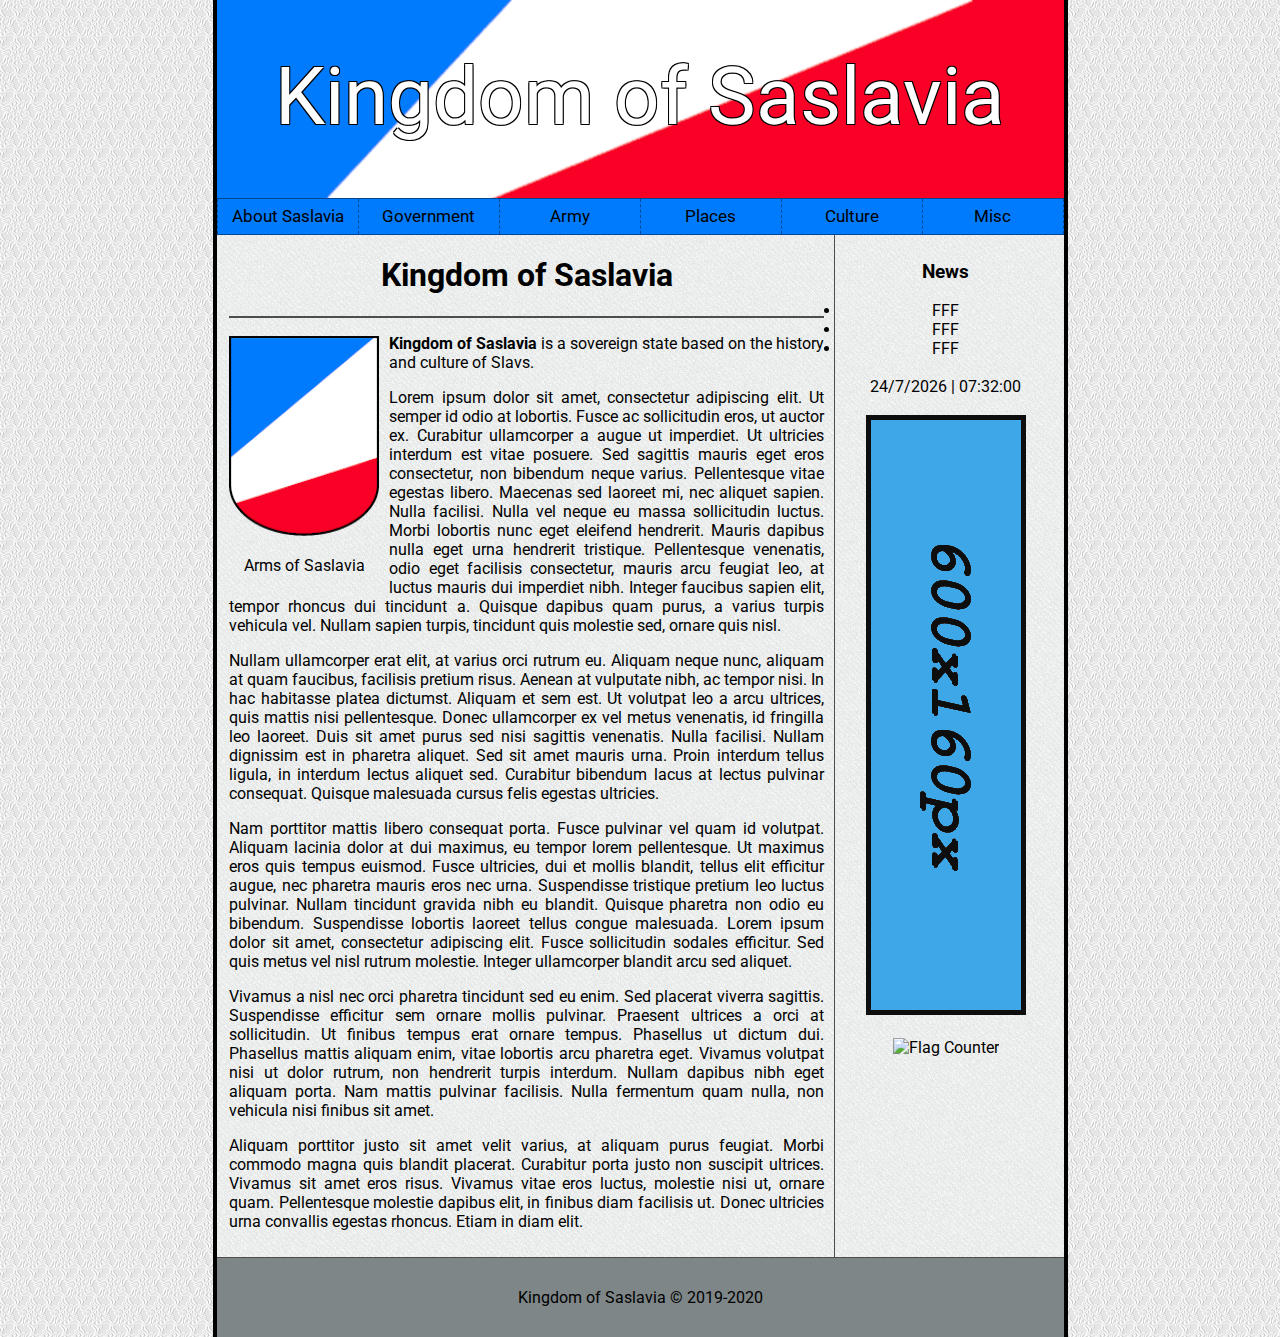
==== WWW/index.html @ d409310f "A" ====
<!DOCTYPE HTML>
<html lang="en">
<head>
	<meta charset="utf-8" />
	<meta http-equiv="X-UA-Compatible" content="IE=edge,chrome=1" />	
	<title>Kingdom of Saslavia</title>
	<meta name="description" content="Kingdom of Saslavia" />
	<meta name="keywords" content="kingdom, of, saslavia" />
	<link href="style.css" rel="stylesheet" type="text/css" />
	<link href="https://fonts.googleapis.com/css?family=Roboto&display=swap" rel="stylesheet">
	<link rel="icon" type="image/png" href="img/icon.png" />
	<script src="https://ajax.googleapis.com/ajax/libs/jquery/3.4.1/jquery.min.js"></script>
	<script type="text/javascript" src="timer.js"></script>
	<script src="jquery.scrollTo.min.js"></script>
	<script>
		jQuery(function($)
		{
			//zresetuj scrolla
			$.scrollTo(0);			
			$('#link1').click(function() {$.scrollTo($('.footer'), 500);});
			$('.scrollup').click(function() {$.scrollTo($('body'), 1000);});
		}		
		);
		//pokaż podczas przewijania
		$(window).scroll(function()
		{
			if($(this).scrollTop()>300) $('.scrollup').fadeIn();
			else$('.scrollup').fadeOut();
		}
		);
	</script>	
</head>
<body onload="date();">
	<!--<a href="#" class="scrollup"></a>-->
	<div class="main">
		<div class="top">
			<div class="logo">
				<a href="index.html" style="color:white; text-decoration:none;">Kingdom of Saslavia</a>
			</div>
			<div class="nav">
				<ol>
					<li>About Saslavia
						<ul>
							<li><a href="about.html">About Kingdom</a></li>
							<li><a href="king.html">King</a></li>
							<li><a href="history.html">History</a></li>
							<li><a href="photos.html">Photos</a></li>
							<li><a href="symbols.html">National Symbols</a></li>
							<li><a href="faq.html">FAQ</a></li>
							<li><a href="contact.html">Contact</a></li>
						</ul>
					</li>
					<li>Government
						<ul>
							<li><a href="government.html">Government</a></li>
							<li><a href="ministries.html">Ministries</a></li>
							<li><a href="law.html">Law</a></li>
							<li><a href="speeches.html">Speeches</a></li>
							<li><a href="diplomacy.html">Diplomacy</a></li>
							<li><a href="citizenship.html">Citizenship</a></li>
						</ul>
					</li>
					<li>Army
						<ul>
							<li><a href="army.html">Army</a></li>
							<li><a href="mofwar.html">Ministry of War</a></li>
							<li><a href="navy.html">Navy</a></li>
						</ul>
					</li>
					<li>Places
						<ul>
							<li><a href="map.html">Map</a></li>
						</ul>
					</li>
					<li>Culture
						<ul>
							<li><a href="holidays.html">Holidays</a></li>
							<li><a href="heroes.html">Heroes</a></li>
							<li><a href="media.html">Media</a></li>
							<li><a href="awards.html">Awards</a></li>
							<li><a href="calendar.html">Calendar</a></li>
						</ul>
					</li>
					<li>Misc
						<ul>
							<li><a href="News.html">News</a></li>
							<li><a href="shop.html">Shop</a></li>
						</ul>
					</li>
				</ol>
			</div>
		</div>
		<div class="content">
			<div class="left">
				<div class="title">
					<h1 style="text-align:center;"><a id="link1" href="#">Kingdom of Saslavia</a></h1>
					<hr noshade>
				</div>
				<div class="herb"><a href="img/herb.png"><img title="Arms" src="img/herb.png"></a><p>Arms of Saslavia </p></div>
				
				<p><b>Kingdom of Saslavia</b> is a sovereign state based on the history and culture of Slavs. <br><p>

				<p>Lorem ipsum dolor sit amet, consectetur adipiscing elit. Ut semper id odio at lobortis. Fusce ac sollicitudin eros, ut auctor ex. Curabitur ullamcorper a augue ut imperdiet. Ut ultricies interdum est vitae posuere. Sed sagittis mauris eget eros consectetur, non bibendum neque varius. Pellentesque vitae egestas libero. Maecenas sed laoreet mi, nec aliquet sapien. Nulla facilisi. Nulla vel neque eu massa sollicitudin luctus. Morbi lobortis nunc eget eleifend hendrerit. Mauris dapibus nulla eget urna hendrerit tristique. Pellentesque venenatis, odio eget facilisis consectetur, mauris arcu feugiat leo, at luctus mauris dui imperdiet nibh. Integer faucibus sapien elit, tempor rhoncus dui tincidunt a. Quisque dapibus quam purus, a varius turpis vehicula vel. Nullam sapien turpis, tincidunt quis molestie sed, ornare quis nisl.</p>

				<p>Nullam ullamcorper erat elit, at varius orci rutrum eu. Aliquam neque nunc, aliquam at quam faucibus, facilisis pretium risus. Aenean at vulputate nibh, ac tempor nisi. In hac habitasse platea dictumst. Aliquam et sem est. Ut volutpat leo a arcu ultrices, quis mattis nisi pellentesque. Donec ullamcorper ex vel metus venenatis, id fringilla leo laoreet. Duis sit amet purus sed nisi sagittis venenatis. Nulla facilisi. Nullam dignissim est in pharetra aliquet. Sed sit amet mauris urna. Proin interdum tellus ligula, in interdum lectus aliquet sed. Curabitur bibendum lacus at lectus pulvinar consequat. Quisque malesuada cursus felis egestas ultricies.</p>

				<p>Nam porttitor mattis libero consequat porta. Fusce pulvinar vel quam id volutpat. Aliquam lacinia dolor at dui maximus, eu tempor lorem pellentesque. Ut maximus eros quis tempus euismod. Fusce ultricies, dui et mollis blandit, tellus elit efficitur augue, nec pharetra mauris eros nec urna. Suspendisse tristique pretium leo luctus pulvinar. Nullam tincidunt gravida nibh eu blandit. Quisque pharetra non odio eu bibendum. Suspendisse lobortis laoreet tellus congue malesuada. Lorem ipsum dolor sit amet, consectetur adipiscing elit. Fusce sollicitudin sodales efficitur. Sed quis metus vel nisl rutrum molestie. Integer ullamcorper blandit arcu sed aliquet.</p>

				<p>Vivamus a nisl nec orci pharetra tincidunt sed eu enim. Sed placerat viverra sagittis. Suspendisse efficitur sem ornare mollis pulvinar. Praesent ultrices a orci at sollicitudin. Ut finibus tempus erat ornare tempus. Phasellus ut dictum dui. Phasellus mattis aliquam enim, vitae lobortis arcu pharetra eget. Vivamus volutpat nisi ut dolor rutrum, non hendrerit turpis interdum. Nullam dapibus nibh eget aliquam porta. Nam mattis pulvinar facilisis. Nulla fermentum quam nulla, non vehicula nisi finibus sit amet.</p>
						
				<p>Aliquam porttitor justo sit amet velit varius, at aliquam purus feugiat. Morbi commodo magna quis blandit placerat. Curabitur porta justo non suscipit ultrices. Vivamus sit amet eros risus. Vivamus vitae eros luctus, molestie nisi ut, ornare quam. Pellentesque molestie dapibus elit, in finibus diam facilisis ut. Donec ultricies urna convallis egestas rhoncus. Etiam in diam elit.</p>
			</div>
			<div class="right">
				<h3><a href="news.html">News</a></h3>
				<li>FFF</li>
				<li>FFF</li>
				<li>FFF</li><br/>
				<div id="zegar"></div><br/>
				<img src="img/ad.png" />
				<br/><br/><a href="https://info.flagcounter.com/86xF"><img src="https://s04.flagcounter.com/count2/86xF/bg_DBDBDB/txt_2E2E2E/border_A8A8A8/columns_2/maxflags_8/viewers_0/labels_0/pageviews_1/flags_0/percent_0/" alt="Flag Counter" border="0"></a><br/><br/>
			</div>
			<div style="clear:both;"></div>
		</div>
		<div class="footer">
			Kingdom of Saslavia &copy; 2019-2020
		</div>
	</div>
</body>
</html>
---- WWW/style.css ----
body
{
	margin:0 !important;
	/* Background pattern from Toptal Subtle Patterns */
	background-image: url('img/tlo.png');
	font-family: 'Roboto', sans-serif;
	font-size:16px;
	/*background-image: linear-gradient(#017bfd, #017bfd, #017bfd, #fcfcfc, #fcfcfc, #fcfcfc, #f90126, #f90126, #f90126);*/
}
.main
{
	min-height:1080px;
	width:847px;
	background-color:#D4E0E6;
	/* Background pattern from Toptal Subtle Patterns */
	background-image: url('img/tlo1.png');
	margin-left:auto;
	margin-right:auto;
	border-left:4px solid black;
	border-right:4px solid black;
}
.top
{

	background-color:#000000;
	margin-left:auto;
	margin-right:auto;
}
.logo
{
	width:100%;
	background-color:#9f9f9f;
	background-image: url('img/logo.png');
	text-align:center;
	font-size:80px;
	padding:50px 0px 54px 0px;
	text-shadow: 1px 1px 0 black, -1px 1px 0 black, -1px -1px 0 black, 1px -1px 0 black;
}
.nav
{
	width:847px;
	height:35px;
	background-color:#017BFD;
	text-align:center;
	border-top: 1px solid #004793;
	border-bottom: 1px solid #004793;
}
.herb
{
	text-align:center;
	float:left;
	padding-right:10px;
	padding-top:10px;
}
.content
{
	width:97%;
	margin-left:auto;
	margin-right:auto;
	text-align:justify;
}
.title
{
	
}
.img
{
	width:150px;
	min-height:220px;
	padding: 0 10px;
	float:left;
	text-align:center;
}
.text
{
	width:410px;
	height:220px;
	padding: 0 10px;
	float:left;
}
.left
{
	width:595px;
	min-height:1000px;
	padding-right:10px;
	float:left;
	padding-bottom:10px;
	border-right:1px solid #4D4D4D;
}
.right
{
	width:210px;
	min-height:1000px;
	float:right;	
	padding-left:5px;
	margin-top:7px;
	text-align:center;
}
.footer
{
	text-align:center;
	border-top:1px solid #4D4D4D;
	padding:30px 0px 30px 0px;
	background-color:#7E8687;
}
a:link
{
	color:black;
	text-decoration:none;
}
a:visited
{
	color:black;
	text-decoration:none;
}
a:hover
{
	color:black;
	text-decoration:none;
}
a:active
{
	color:black;
	text-decoration:none;
}
h4
{
	font-size:15px;
}
hr
{
	border:0.5px solid #4D4D4D;
}
ol
{
	padding:0;
	margin:0;
	list-style-type:none;
	font-size:17px;
	height:35px;
	line-height:200%;
	display:inline-block;
}
ol a
{
	color:#000000;
	text-decoration:none;
	display:block;
}
ol > li
{
	float:left;
	width:140px;
	height:35px;
	border-right: 1px dashed #004793;
}
ol > li:first-child
{
	border-left: 1px dashed #004793;
}
ol > li:hover
{
	background-color:#34AEFF;
}
ol > li:hover > a
{
	color:#004793;
}
ol > li > ul
{
	list-style-type:none;
	padding:0;
	margin:0;
	height:35px;
	font-size:14px;
	display:none;
}
ol > li:hover > ul
{
	display:block;
}
ol > li > ul > li
{
	background-color:#34AEFF;
	position:relative;
	z-index:100;
	border-top: 1px dashed #004793;
}
ol > li > ul > li:hover
{
	background-color:#017BFD;
}
ol > li > ul > li:hover > a
{
	color:#002571;
}
.scrollup
{
	width:64px;
	height:64px;
	text-decoration:none;
	background: url('img/up.png') no-repeat 0px 0px;
	position:fixed;
	right:50px;
	bottom:50px;
	display:none;
}
table, th, td {
	border: 1px solid black;
	border-collapse: collapse;
}
td
{
	width:295px;
}
.tabela
{
	text-align:center;
}
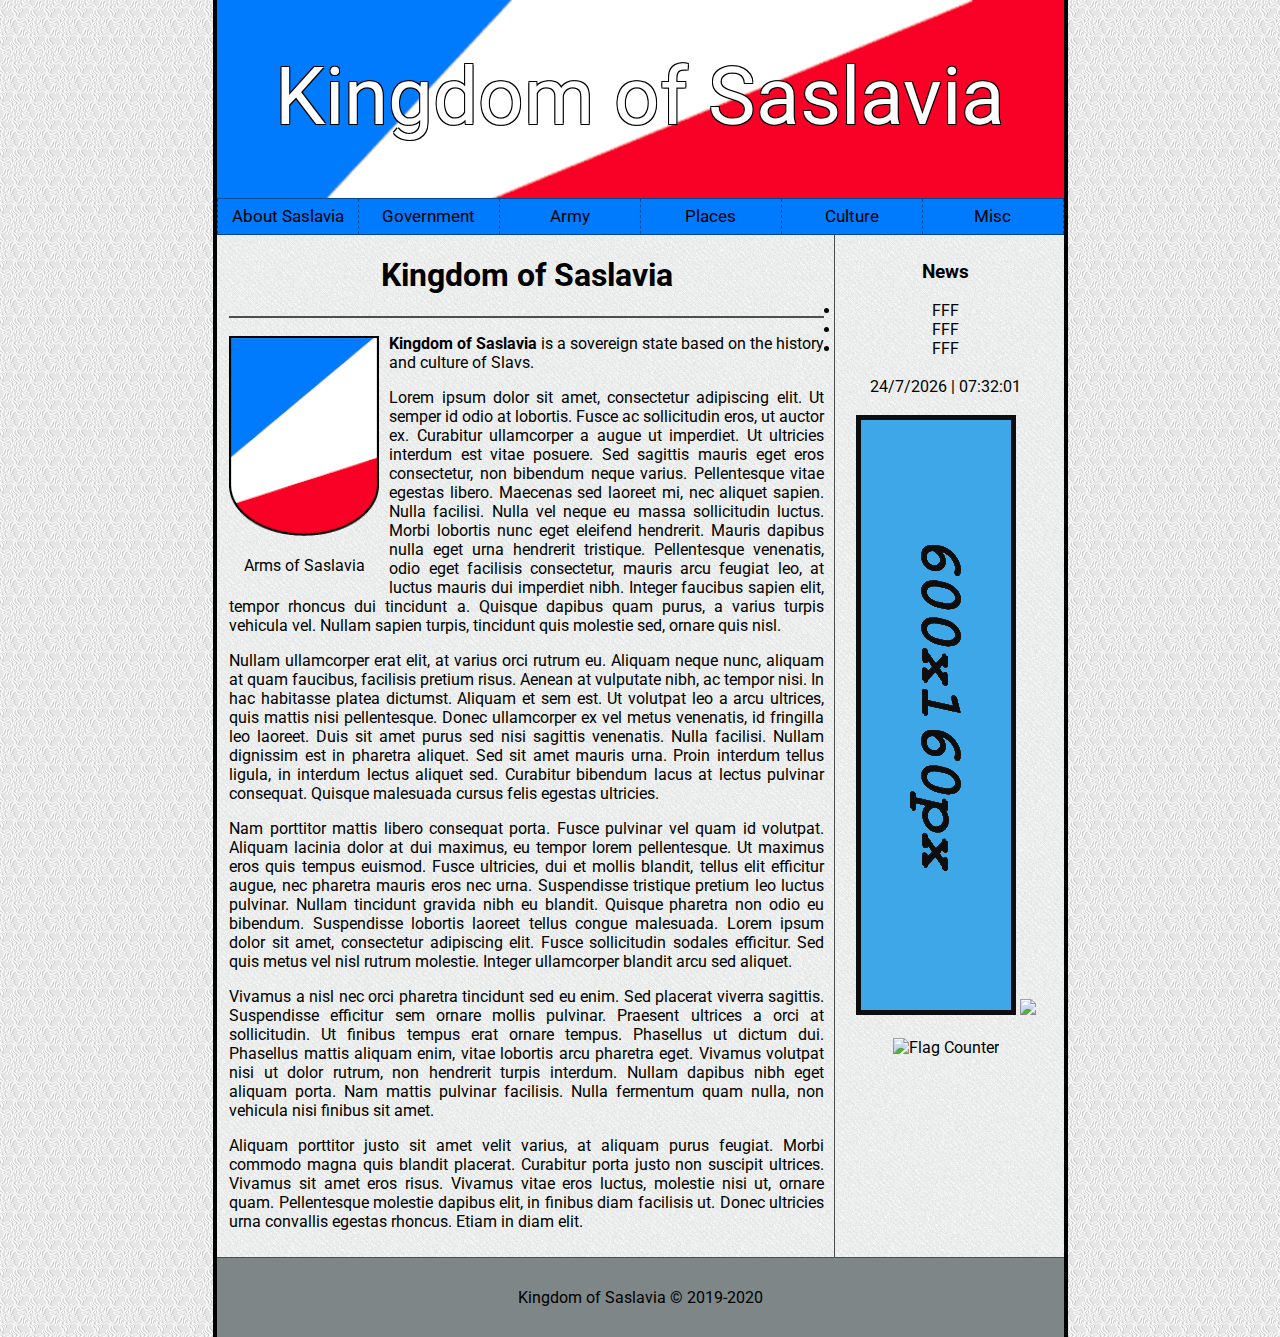
==== commit d74c631f: "Update index.html" ====
--- a/WWW/index.html
+++ b/WWW/index.html
@@ -117,6 +117,7 @@
 				<li>FFF</li><br/>
 				<div id="zegar"></div><br/>
 				<img src="img/ad.png" />
+				<img src="img/a.png" />
 				<br/><br/><a href="https://info.flagcounter.com/86xF"><img src="https://s04.flagcounter.com/count2/86xF/bg_DBDBDB/txt_2E2E2E/border_A8A8A8/columns_2/maxflags_8/viewers_0/labels_0/pageviews_1/flags_0/percent_0/" alt="Flag Counter" border="0"></a><br/><br/>
 			</div>
 			<div style="clear:both;"></div>
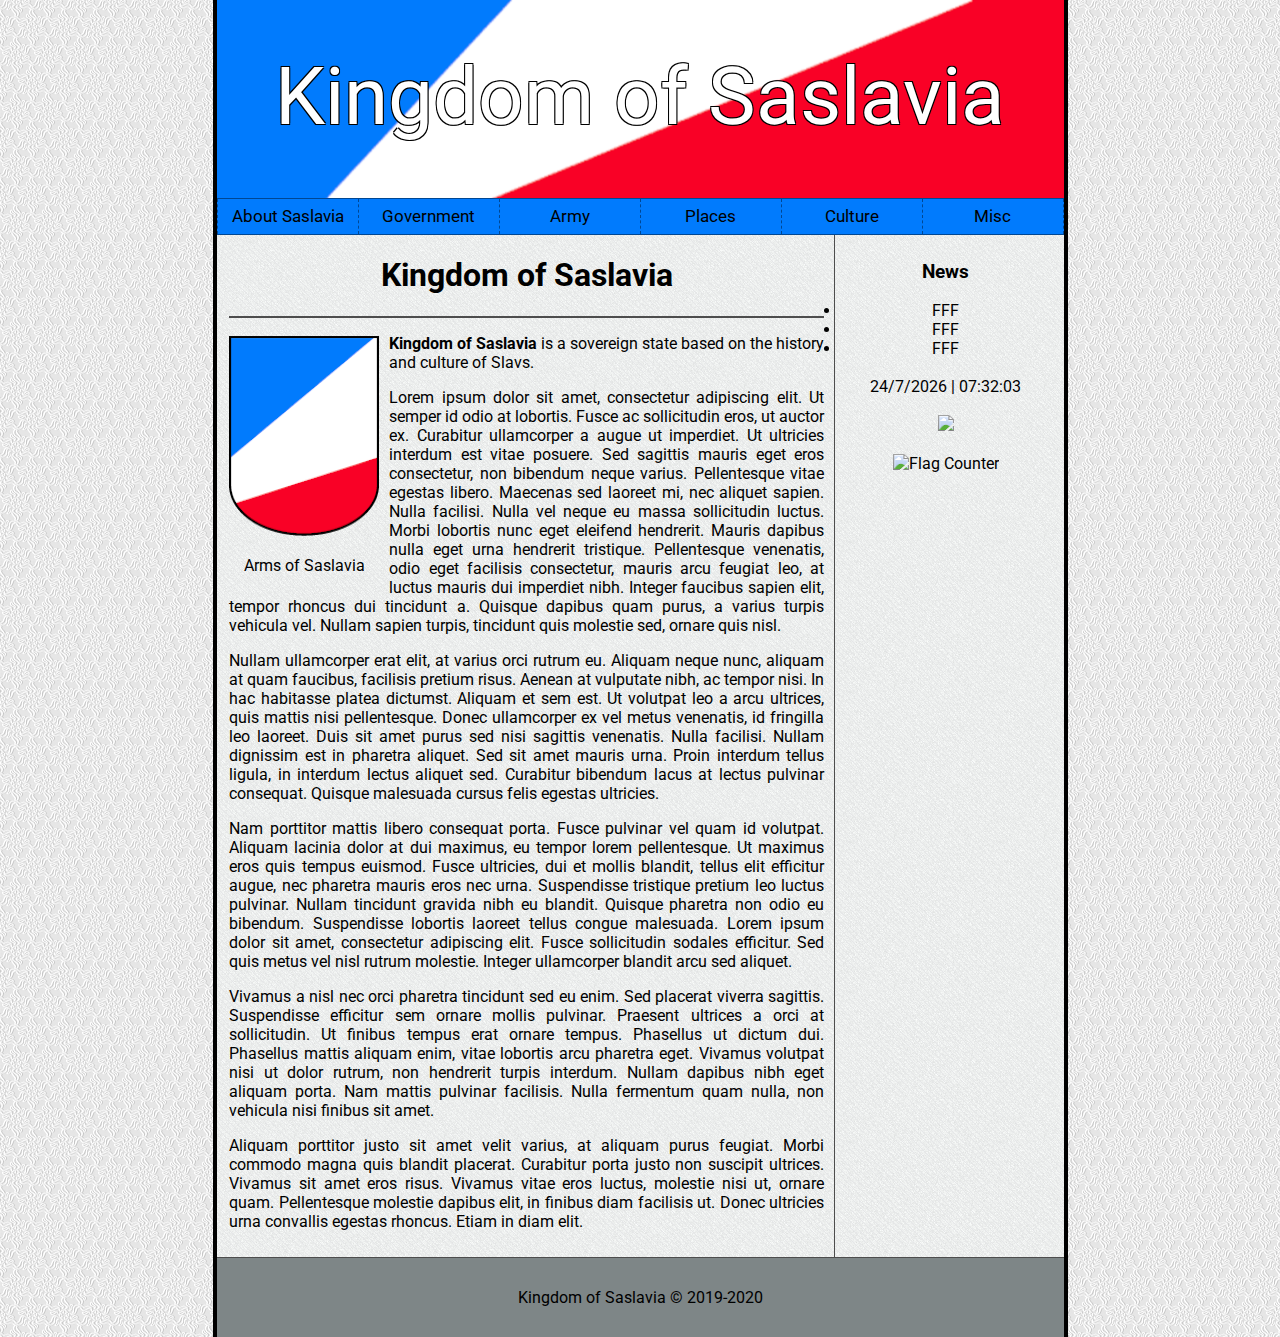
==== commit d0b097eb: "Update index.html" ====
--- a/WWW/index.html
+++ b/WWW/index.html
@@ -116,7 +116,6 @@
 				<li>FFF</li>
 				<li>FFF</li><br/>
 				<div id="zegar"></div><br/>
-				<img src="img/ad.png" />
 				<img src="img/a.png" />
 				<br/><br/><a href="https://info.flagcounter.com/86xF"><img src="https://s04.flagcounter.com/count2/86xF/bg_DBDBDB/txt_2E2E2E/border_A8A8A8/columns_2/maxflags_8/viewers_0/labels_0/pageviews_1/flags_0/percent_0/" alt="Flag Counter" border="0"></a><br/><br/>
 			</div>
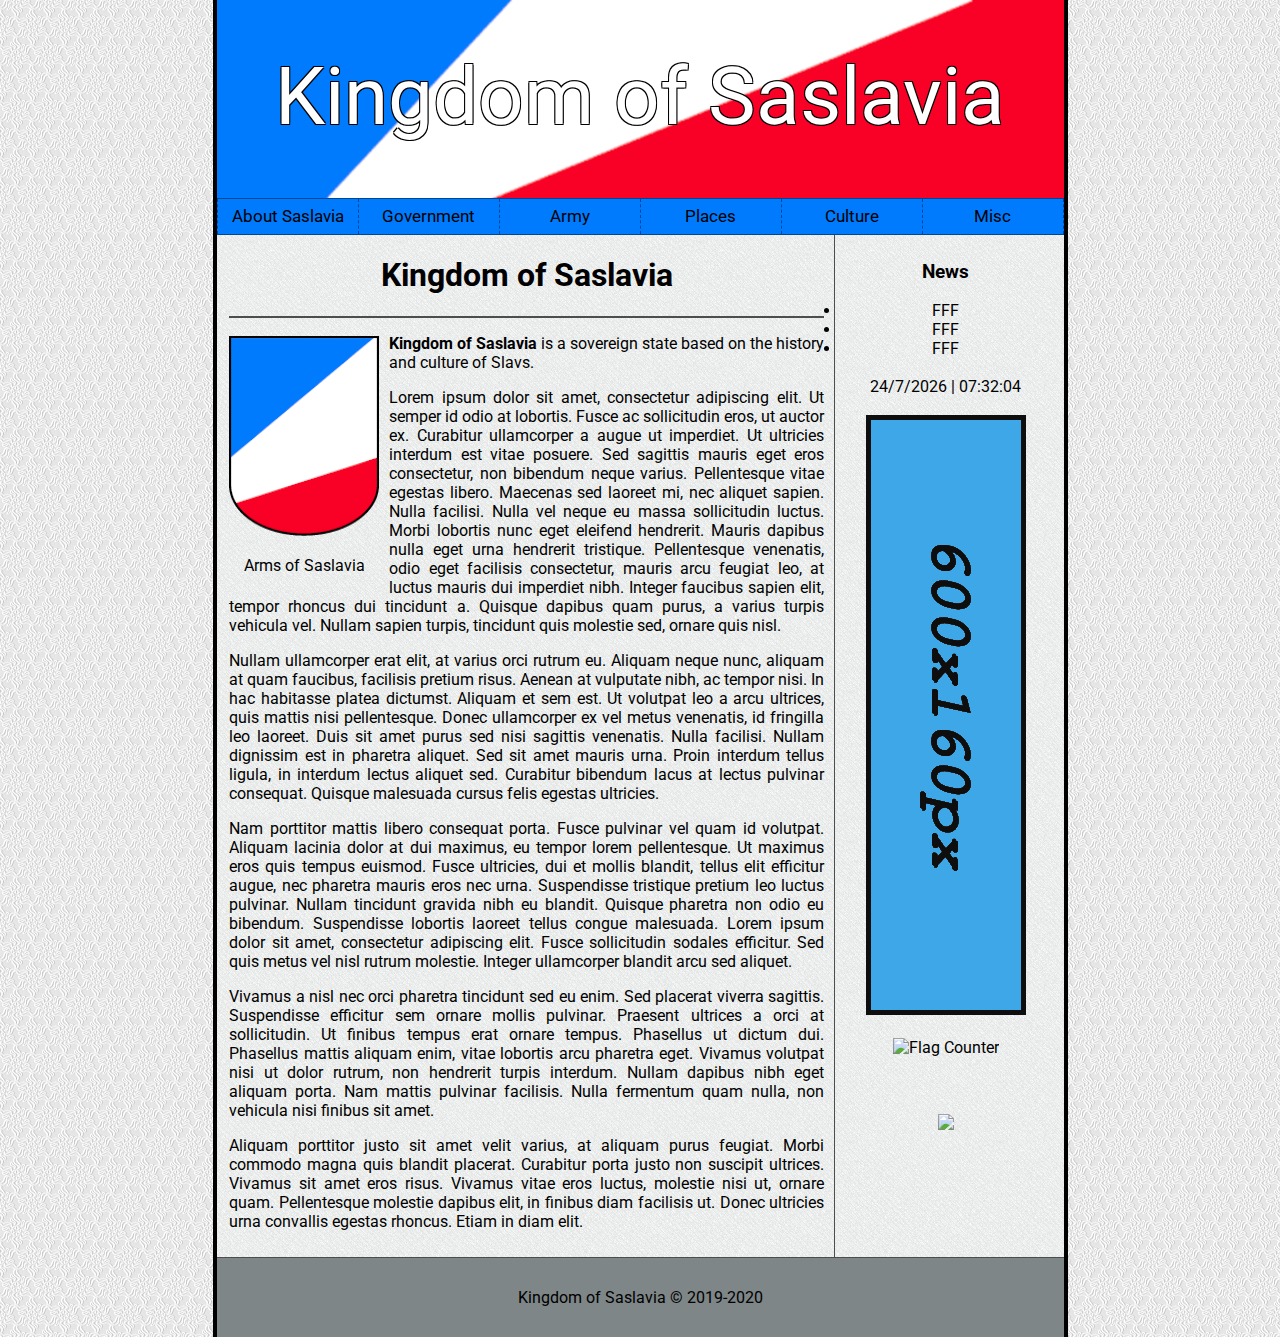
==== commit 4ae7951c: "Update index.html" ====
--- a/WWW/index.html
+++ b/WWW/index.html
@@ -118,6 +118,7 @@
 				<div id="zegar"></div><br/>
 				<img src="img/a.png" />
 				<br/><br/><a href="https://info.flagcounter.com/86xF"><img src="https://s04.flagcounter.com/count2/86xF/bg_DBDBDB/txt_2E2E2E/border_A8A8A8/columns_2/maxflags_8/viewers_0/labels_0/pageviews_1/flags_0/percent_0/" alt="Flag Counter" border="0"></a><br/><br/>
+				<br/><br/><a href="https://info.flagcounter.com/86xF"><img src="https://s04.flagcounter.com/count2/86xF/bg_DBDBDB/txt_2E2E2E/border_A8A8A8/columns_2/maxflags_8/viewers_0/labels_0/pageviews_1/flags_0/percent_0/"  border="0"></a><br/><br/>
 			</div>
 			<div style="clear:both;"></div>
 		</div>
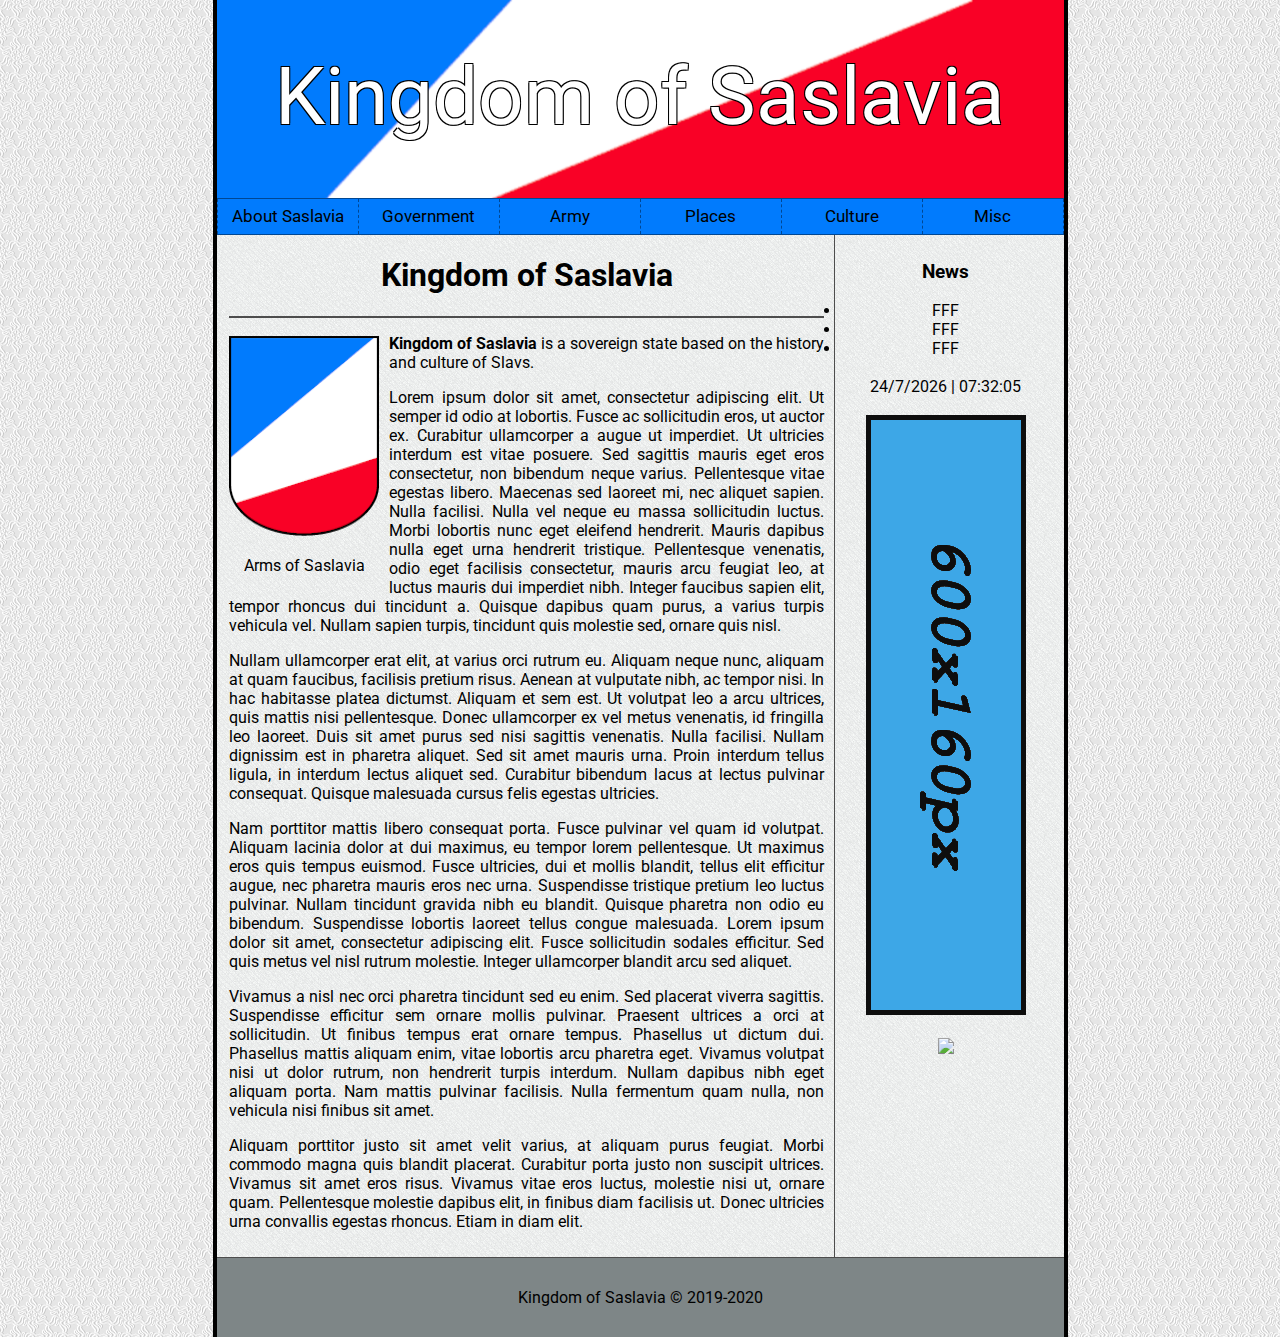
==== commit 6647bf56: "Update index.html" ====
--- a/WWW/index.html
+++ b/WWW/index.html
@@ -117,7 +117,6 @@
 				<li>FFF</li><br/>
 				<div id="zegar"></div><br/>
 				<img src="img/a.png" />
-				<br/><br/><a href="https://info.flagcounter.com/86xF"><img src="https://s04.flagcounter.com/count2/86xF/bg_DBDBDB/txt_2E2E2E/border_A8A8A8/columns_2/maxflags_8/viewers_0/labels_0/pageviews_1/flags_0/percent_0/" alt="Flag Counter" border="0"></a><br/><br/>
 				<br/><br/><a href="https://info.flagcounter.com/86xF"><img src="https://s04.flagcounter.com/count2/86xF/bg_DBDBDB/txt_2E2E2E/border_A8A8A8/columns_2/maxflags_8/viewers_0/labels_0/pageviews_1/flags_0/percent_0/"  border="0"></a><br/><br/>
 			</div>
 			<div style="clear:both;"></div>
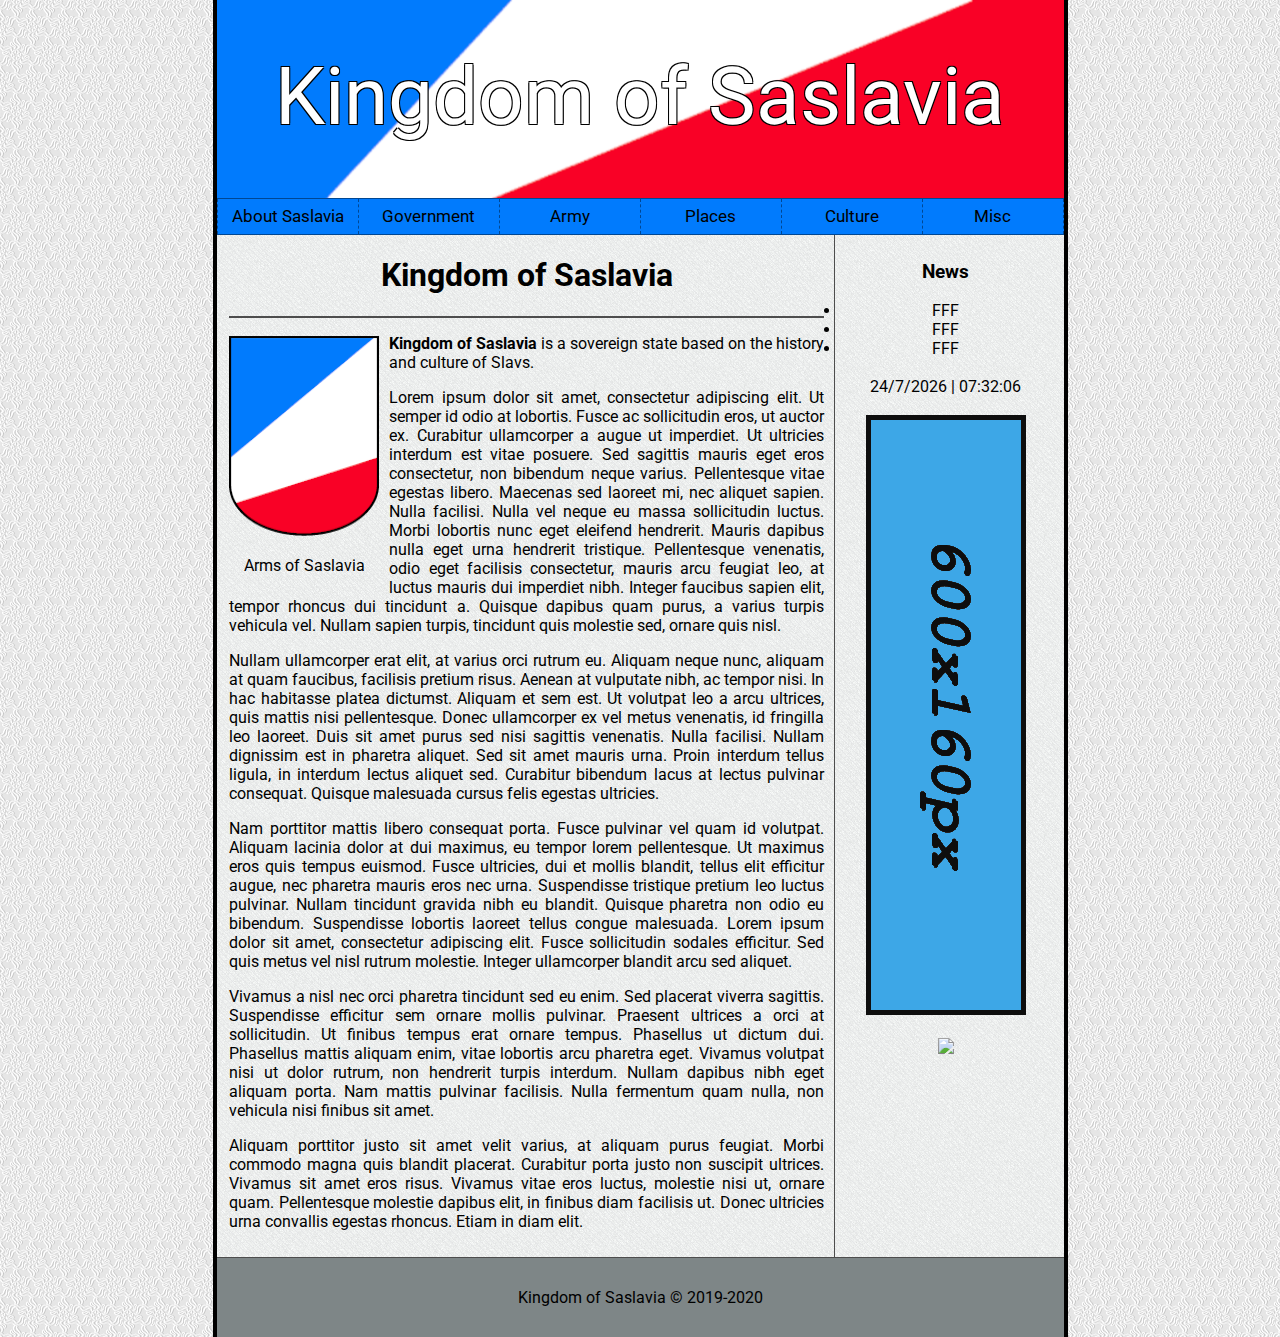
==== commit 816d0e7a: "Update index.html" ====
--- a/WWW/index.html
+++ b/WWW/index.html
@@ -118,6 +118,7 @@
 				<div id="zegar"></div><br/>
 				<img src="img/a.png" />
 				<br/><br/><a href="https://info.flagcounter.com/86xF"><img src="https://s04.flagcounter.com/count2/86xF/bg_DBDBDB/txt_2E2E2E/border_A8A8A8/columns_2/maxflags_8/viewers_0/labels_0/pageviews_1/flags_0/percent_0/"  border="0"></a><br/><br/>
+				<br/><br/><a href="https://info.flagcounter.com/86xF"></a><br/><br/>
 			</div>
 			<div style="clear:both;"></div>
 		</div>
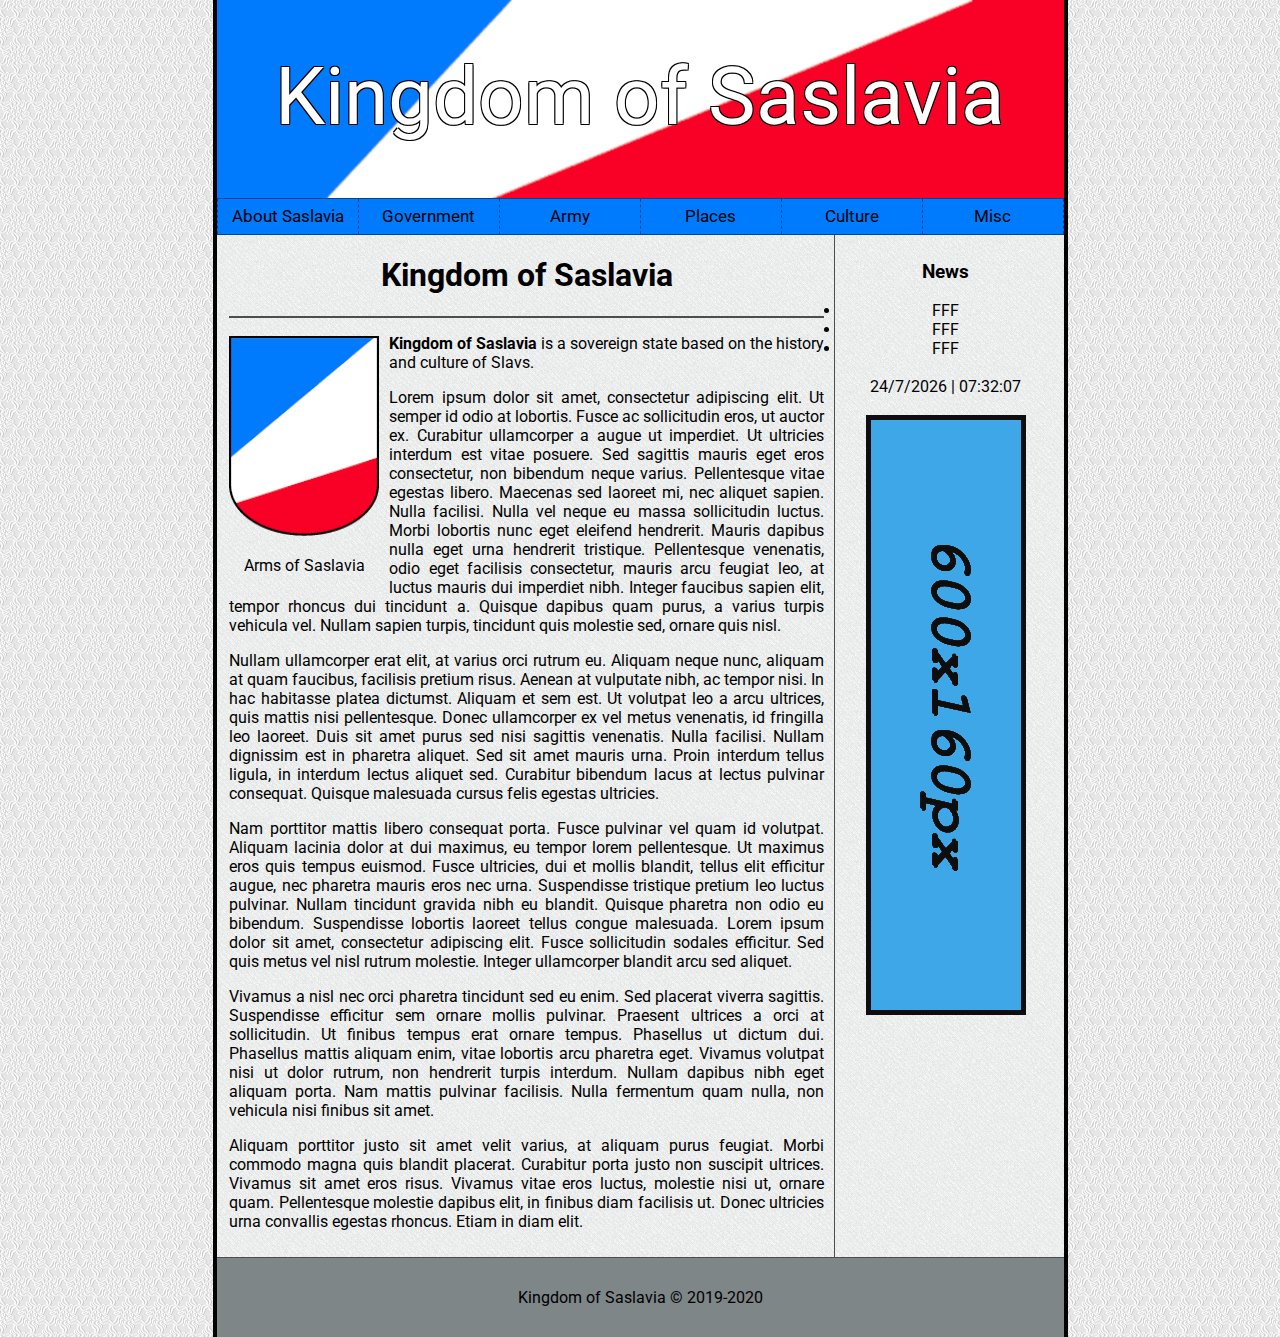
==== commit f2939a43: "Update index.html" ====
--- a/WWW/index.html
+++ b/WWW/index.html
@@ -117,7 +117,6 @@
 				<li>FFF</li><br/>
 				<div id="zegar"></div><br/>
 				<img src="img/a.png" />
-				<br/><br/><a href="https://info.flagcounter.com/86xF"><img src="https://s04.flagcounter.com/count2/86xF/bg_DBDBDB/txt_2E2E2E/border_A8A8A8/columns_2/maxflags_8/viewers_0/labels_0/pageviews_1/flags_0/percent_0/"  border="0"></a><br/><br/>
 				<br/><br/><a href="https://info.flagcounter.com/86xF"></a><br/><br/>
 			</div>
 			<div style="clear:both;"></div>
